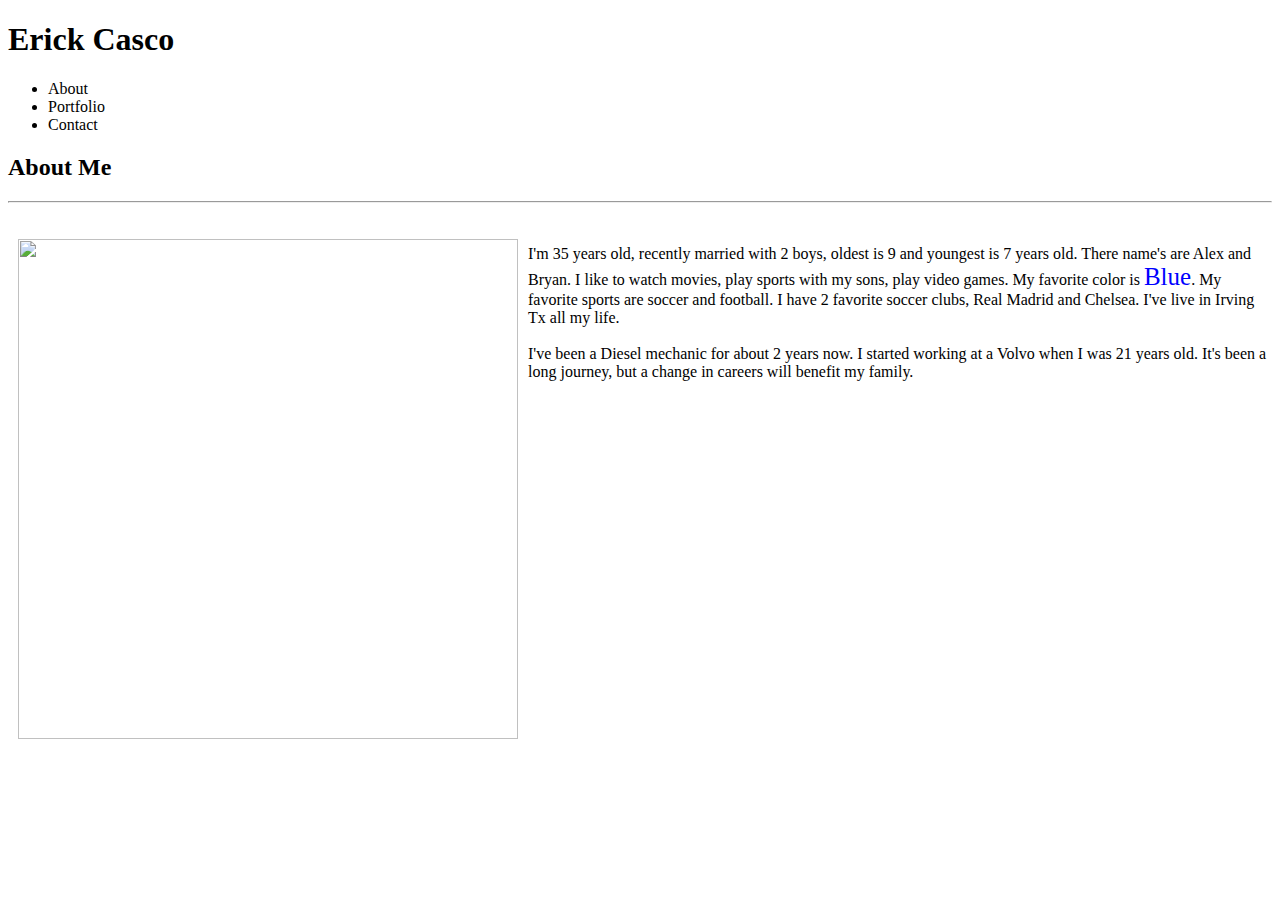
==== index.html @ 7b89b754 "adding html files" ====
<!DOCTYPE html>
<html lang="en-US">
<head>
   
    <title>Erick Casco</title>
   
</head>
<body>
<h1>Erick Casco</h1>
<ul>  
    <li>About</li>
    <li>Portfolio</li>
    <li>Contact</li>
</ul>
<h2>About Me</h2>
<hr />
<br>


<img src="http://cdn-static.denofgeek.com/sites/denofgeek/files/styles/main_wide/public/2015/11/man-of-steel-theme.jpg?itok=scovT_4_" width="500" height="500" style="float: left; padding: 10px">
<p>I'm 35 years old,  recently married with 2 boys, oldest is 9 and youngest is 7 years old. There name's are Alex and Bryan. I like to watch movies, play sports with my sons, play video games. My favorite color is
<span style="color:blue;font-size: 25px">Blue</span>. My favorite sports are soccer and football. I have 2 favorite soccer clubs, Real Madrid and Chelsea. I've live in Irving Tx all my life.<br><br> I've been a Diesel mechanic for about 2 years now. I started working at a Volvo
when I was 21 years old. It's been a long journey, but a change in careers will benefit my family.</p>
    
</body>
</html>
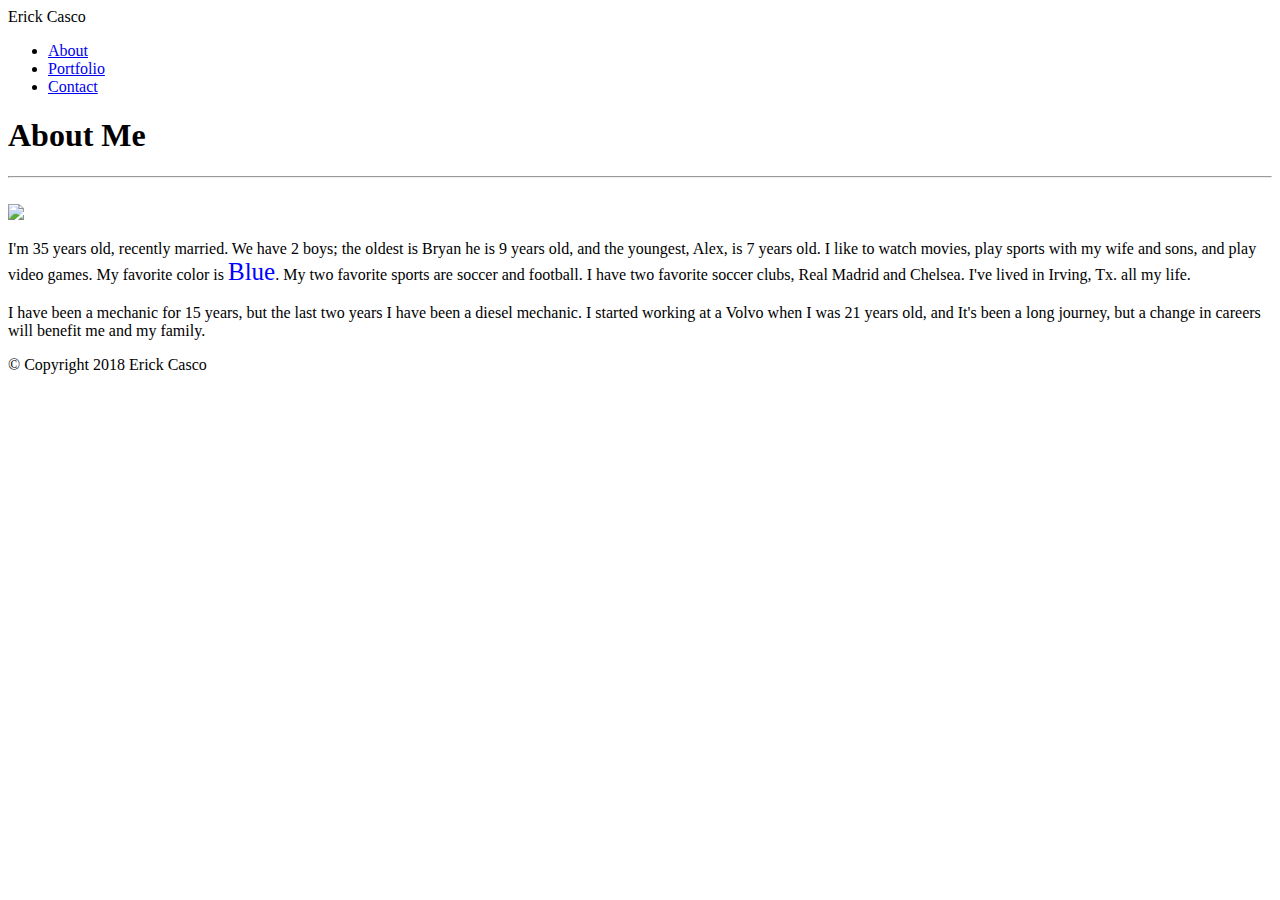
==== commit 36505e7e: "making changes to homework" ====
--- a/index.html
+++ b/index.html
@@ -1,26 +1,45 @@
 <!DOCTYPE html>
 <html lang="en-US">
 <head>
-   
-    <title>Erick Casco</title>
-   
+ <title>Erick Casco</title>
+
+    <link rel="stylesheet" href="style.css">
+    <link rel="stylesheet" href="reset.css">
 </head>
 <body>
-<h1>Erick Casco</h1>
-<ul>  
-    <li>About</li>
-    <li>Portfolio</li>
-    <li>Contact</li>
-</ul>
-<h2>About Me</h2>
+    <header>
+    <div class="container">
+    <div class="name">
+    <div class="logo">Erick Casco</div>
+    </div>
+
+<nav class="nav">
+
+    <ul>  
+        <li><a href="#" class="active">About</a></li>
+        <li><a href="portfolio.html">Portfolio</a></li>
+        <li><a href="contact.html">Contact</a></li>
+    </ul>
+    </nav>
+    </div>
+
+</header>
+    <div class="content">
+    <div class="main">
+<h1 class="page-title">About Me</h1>
 <hr />
 <br>
 
+<img src="IMG_3045.jpg">
+<p>I'm 35 years old, recently married. We have 2 boys; the oldest is Bryan he is 9 years old, and the youngest, Alex, is 7 years old. I like to watch movies, play sports with my wife and sons, and play video games. My favorite color is
+<span style="color:blue;font-size: 25px">Blue</span>. My two favorite sports are soccer and football. I have two favorite soccer clubs, Real Madrid and Chelsea. I've lived in Irving, Tx. all my life.<br><br> I have been a mechanic for 15 years, but the last two years I have been a diesel mechanic. I started working at a Volvo
+when I was 21 years old, and It's been a long journey, but a change in careers will benefit me and my family.</p>
+</div>
 
-<img src="http://cdn-static.denofgeek.com/sites/denofgeek/files/styles/main_wide/public/2015/11/man-of-steel-theme.jpg?itok=scovT_4_" width="500" height="500" style="float: left; padding: 10px">
-<p>I'm 35 years old,  recently married with 2 boys, oldest is 9 and youngest is 7 years old. There name's are Alex and Bryan. I like to watch movies, play sports with my sons, play video games. My favorite color is
-<span style="color:blue;font-size: 25px">Blue</span>. My favorite sports are soccer and football. I have 2 favorite soccer clubs, Real Madrid and Chelsea. I've live in Irving Tx all my life.<br><br> I've been a Diesel mechanic for about 2 years now. I started working at a Volvo
-when I was 21 years old. It's been a long journey, but a change in careers will benefit my family.</p>
-    
+
+    <div class="footer">
+        <p>&copy; Copyright 2018 Erick Casco</p>
+    </div>
 </body>
+
 </html>